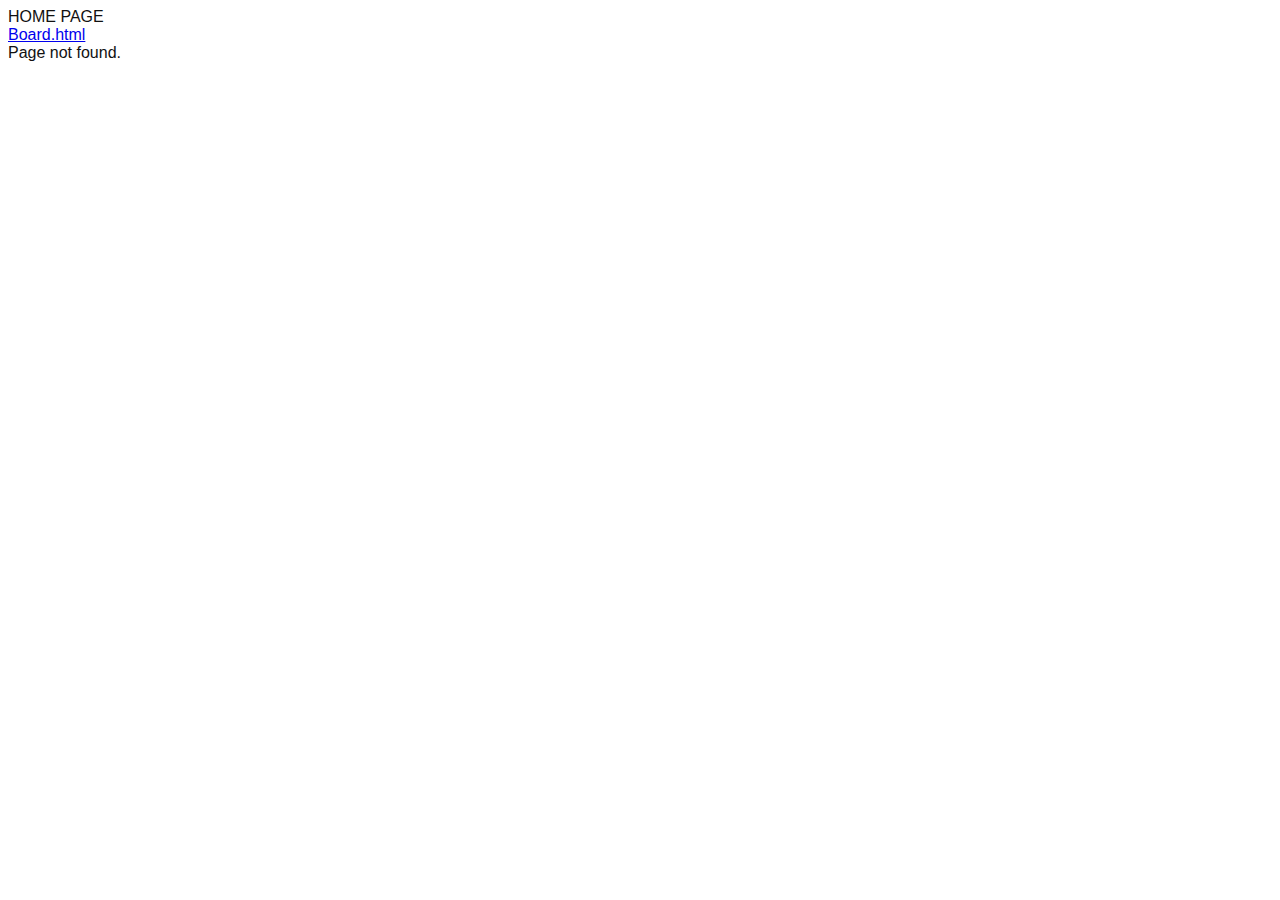
==== view/index.html @ 02685832 "board with cards that flips" ====
<!DOCTYPE html>
<html lang="en">
<head>
    <meta charset="UTF-8">
    <meta name="viewport" content="width=device-width, initial-scale=1.0">
    <div w3-include-html="../components/header.html"></div>

    <!-- Component -->
    <div w3-include-html="../components/header.html"></div>
</head>
<body>
    HOME PAGE
    <br>
    <a href="board.html">Board.html</a>

    <!-- Scripts -->
    <script src="../components/includeHTML.js"></script>
    <script>
        includeHTML();
    </script>

    <!-- Component -->
    <div w3-include-html="../components/footer.html"></div>
</body>
</html>
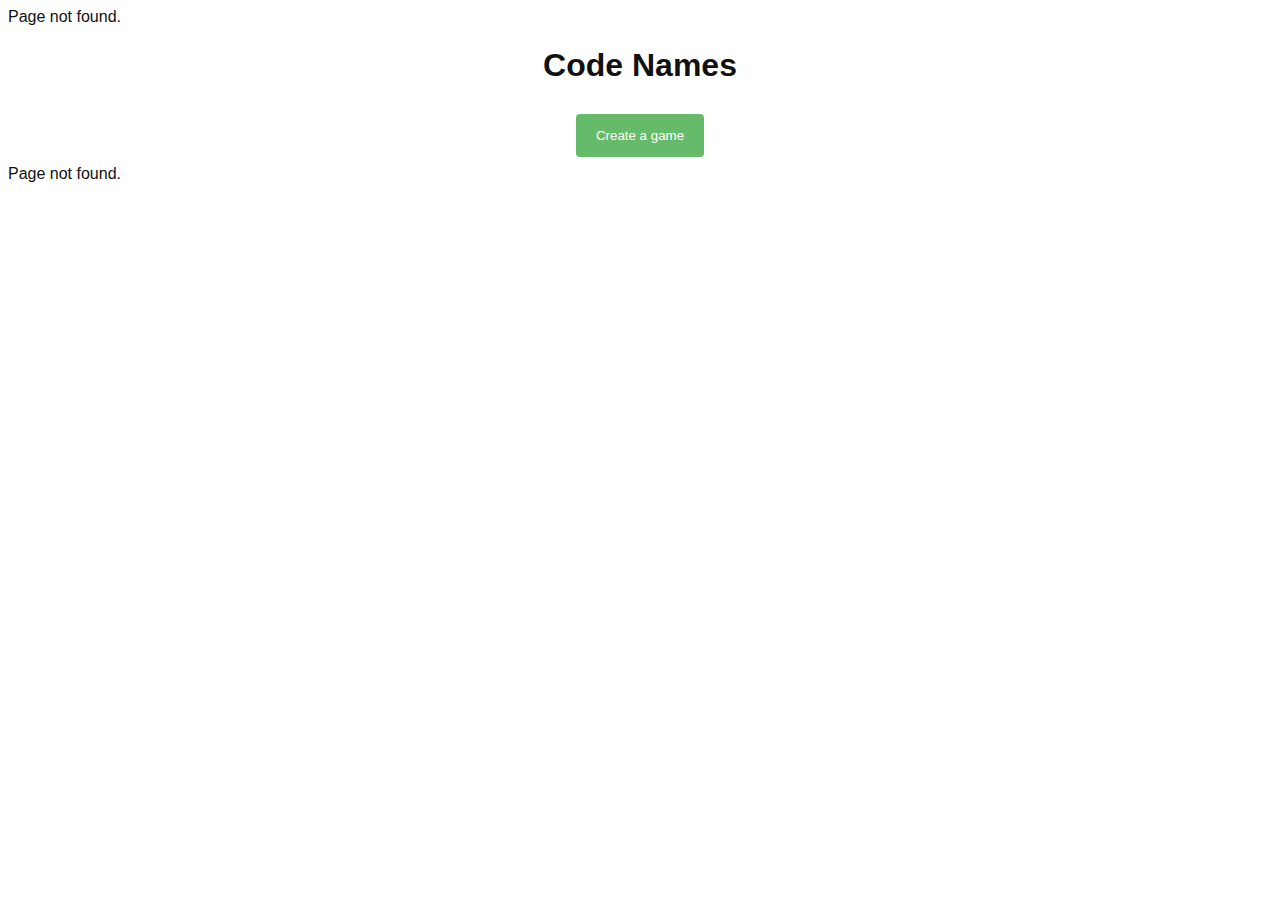
==== commit d352ea73: "app workflow" ====
--- a/view/index.html
+++ b/view/index.html
@@ -1,25 +1,69 @@
 <!DOCTYPE html>
 <html lang="en">
+
 <head>
     <meta charset="UTF-8">
     <meta name="viewport" content="width=device-width, initial-scale=1.0">
-    <div w3-include-html="../components/header.html"></div>
 
-    <!-- Component -->
+    <!-- CSS -->
+    <link rel="stylesheet" href="../css/index.css">
+    <link rel="stylesheet" href="../css/modal.css">
+
+    <!-- Header -->
     <div w3-include-html="../components/header.html"></div>
 </head>
+
 <body>
-    HOME PAGE
-    <br>
-    <a href="board.html">Board.html</a>
+    <!-- NavBar -->
+    <div w3-include-html="../components/navbar.html"></div>
+
+    <h1 class="center">Code Names</h1>
+    <div class="center">
+        <button class="button button-validate" id="create-game">
+            Create a game
+        </button>
+    </div>
+
+    <div id="my-modal" class="modal">
+        <!-- Modal content -->
+        <div class="modal-content">
+            <div class="modal-header">
+                <span class="close">&times;</span>
+                <h2>Create Game</h2>
+            </div>
+            <div class="modal-body">
+                <form class="separator" action="room.html">
+                    <label for="fname">Pseudo</label>
+                    <input type="text" id="fname" name="firstname" placeholder="Your name...">
+
+                    <label for="avatar">Avatar</label>
+                    <select id="avatar" name="avatar">
+                        <option value="man">man</option>
+                        <option value="woman">woman</option>
+                        <option value="dog">dog</option>
+                        <option value="cat">cat</option>
+                    </select>
+
+                    <!-- Submit -->
+                    <div class="button-right separator">
+                        <button class="button button-validate" id="create-game" type="submit">
+                            Create
+                        </button>
+                    </div>
+                </form>
+            </div>
+        </div>
+    </div>
 
     <!-- Scripts -->
     <script src="../components/includeHTML.js"></script>
+    <script src="../js/index.js"></script>
     <script>
         includeHTML();
     </script>
 
-    <!-- Component -->
+    <!-- Footer -->
     <div w3-include-html="../components/footer.html"></div>
 </body>
+
 </html>
--- a/css/index.css
+++ b/css/index.css
@@ -0,0 +1,18 @@
+@import url("style.css");
+
+/** Home page css file */
+.center {
+    height: 100%;
+    display: flex;
+    align-items: center;
+    justify-content: center;
+}
+
+.button-right {
+    display: flex;
+    justify-content: flex-end;
+}
+
+input[type=text], select {
+	width: 100%;
+}
--- a/css/modal.css
+++ b/css/modal.css
@@ -0,0 +1,73 @@
+@import url("style.css");
+
+/** Modal css file */
+
+/* The Modal (background) */
+.modal {
+    display: none; /* Hidden by default */
+    position: fixed; /* Stay in place */
+    z-index: 1; /* Sit on top */
+    padding-top: 100px; /* Location of the box */
+    left: 0;
+    top: 0;
+    width: 100%; /* Full width */
+    height: 100%; /* Full height */
+    overflow: auto; /* Enable scroll if needed */
+    background-color: rgb(0,0,0); /* Fallback color */
+    background-color: rgba(0,0,0,0.4); /* Black w/ opacity */
+}
+
+  /* Modal Content */
+.modal-content {
+    position: relative;
+    background-color: #fefefe;
+    margin: auto;
+    padding: 0;
+    border: 1px solid #888;
+    width: 40%;
+    box-shadow: 0 4px 8px 0 rgba(0,0,0,0.2),0 6px 20px 0 rgba(0,0,0,0.19);
+    -webkit-animation-name: animatetop;
+    -webkit-animation-duration: 0.4s;
+    animation-name: animatetop;
+    animation-duration: 0.4s
+}
+
+  /* Add Animation */
+@-webkit-keyframes animatetop {
+    from {top:-300px; opacity:0} 
+    to {top:0; opacity:1}
+}
+
+@keyframes animatetop {
+    from {top:-300px; opacity:0}
+    to {top:0; opacity:1}
+}
+
+  /* The Close Button */
+.close {
+    color: white;
+    float: right;
+    font-size: 28px;
+    font-weight: bold;
+}
+
+.close:hover,
+.close:focus {
+    color: #000;
+    text-decoration: none;
+    cursor: pointer;
+}
+
+.modal-header {
+    padding: 2px 16px;
+    background-color: var(--sidebar-color);
+    color: white;
+}
+
+.modal-body {padding: 2px 16px;}
+
+.modal-footer {
+    padding: 2px 16px;
+    background-color: var(--sidebar-color);
+    color: white;
+}
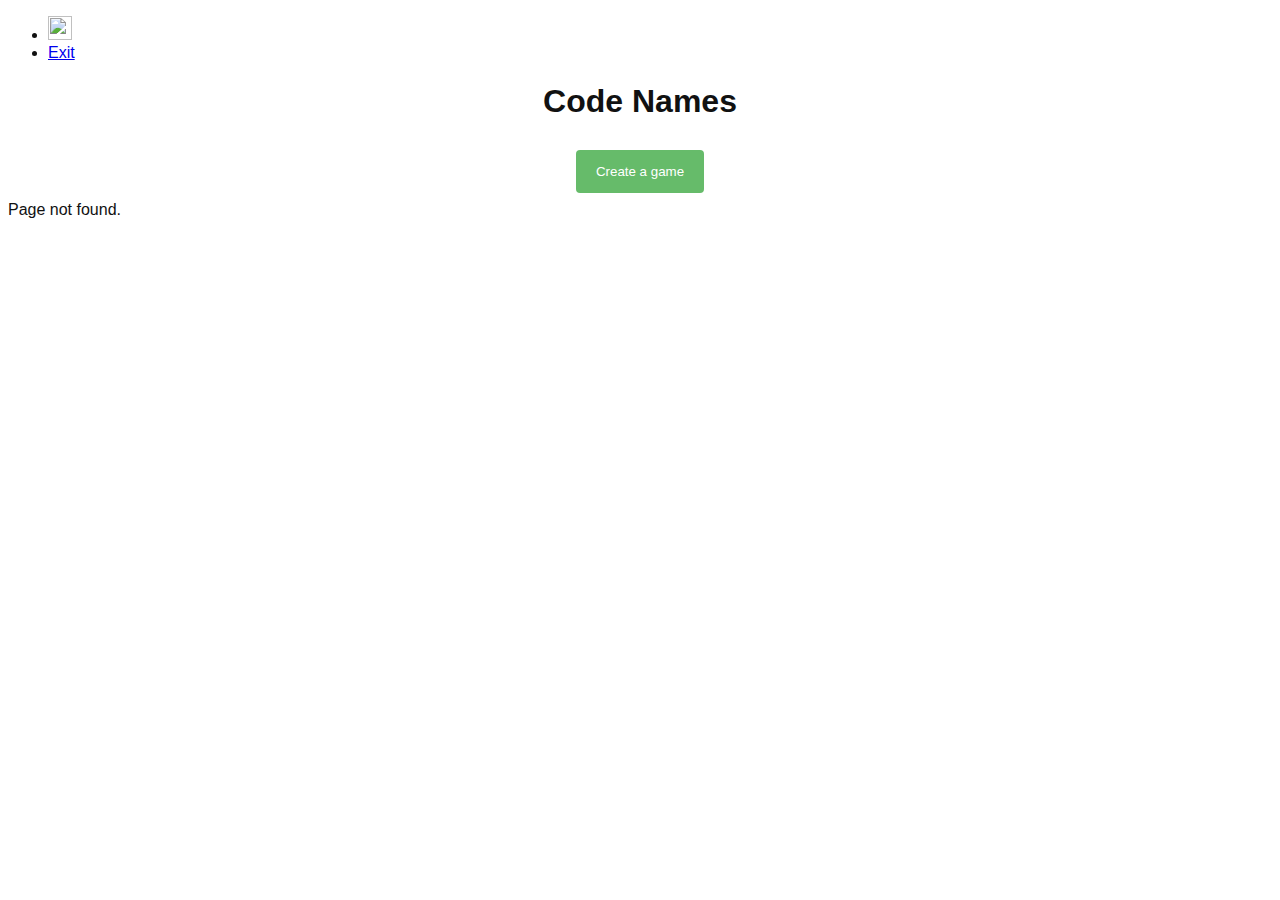
==== commit 6b40a56c: "Merge pull request #3 from TheSmartMonkey/gilles" ====
--- a/view/index.html
+++ b/view/index.html
@@ -13,7 +13,7 @@
     <div w3-include-html="../components/header.html"></div>
 </head>
 
-<body>
+<body onload="setbutton()">
     <!-- NavBar -->
     <div w3-include-html="../components/navbar.html"></div>
 
@@ -29,34 +29,32 @@
         <div class="modal-content">
             <div class="modal-header">
                 <span class="close">&times;</span>
-                <h2>Create Game</h2>
+                <h2 id="create-title">Create Game</h2>
             </div>
             <div class="modal-body">
-                <form class="separator" action="room.html">
-                    <label for="fname">Pseudo</label>
-                    <input type="text" id="fname" name="firstname" placeholder="Your name...">
+                <label for="fname">Pseudo</label>
+                <input type="text" id="fname" name="firstname" placeholder="Your name...">
 
-                    <label for="avatar">Avatar</label>
-                    <select id="avatar" name="avatar">
-                        <option value="man">man</option>
-                        <option value="woman">woman</option>
-                        <option value="dog">dog</option>
-                        <option value="cat">cat</option>
-                    </select>
+                <label for="avatar">Avatar</label>
+                <select id="avatar" name="avatar">
+                    <option value="man">man</option>
+                    <option value="woman">woman</option>
+                    <option value="dog">dog</option>
+                    <option value="cat">cat</option>
+                </select>
 
-                    <!-- Submit -->
-                    <div class="button-right separator">
-                        <button class="button button-validate" id="create-game" type="submit">
-                            Create
-                        </button>
-                    </div>
-                </form>
+                <!-- Submit -->
+                <div class="button-right separator">
+                    <button class="button button-validate" id="create-game" onclick="createUser()">
+                        Create
+                    </button>
+                </div>
             </div>
         </div>
     </div>
 
     <!-- Scripts -->
-    <script src="../components/includeHTML.js"></script>
+    <script src="../js/module.js"></script>
     <script src="../js/index.js"></script>
     <script>
         includeHTML();
@@ -66,4 +64,4 @@
     <div w3-include-html="../components/footer.html"></div>
 </body>
 
-</html>
+</html>